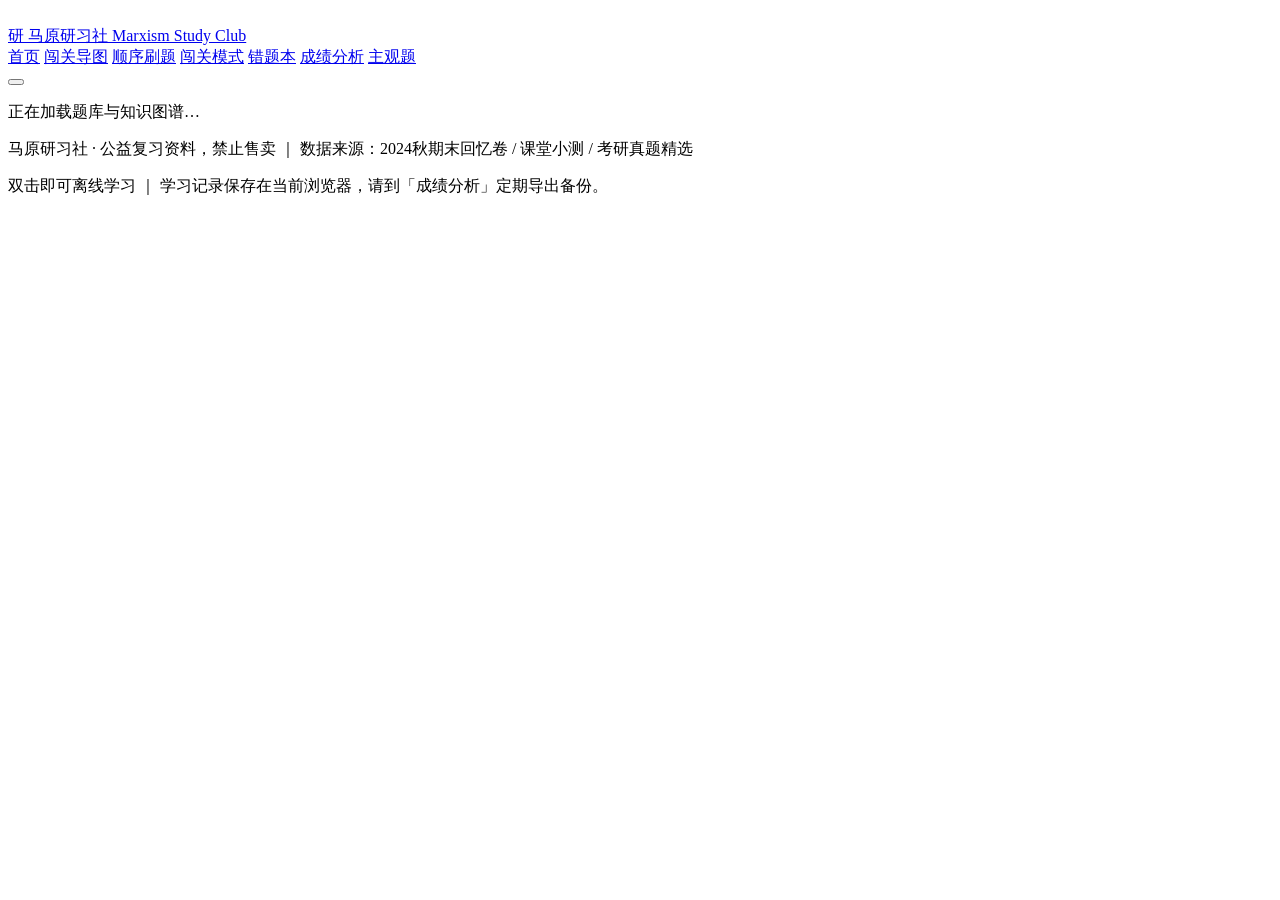
==== Web/index.html @ 61e1a3d4 "v1.4(1/5)：导图源逻辑优化 + 文档" ====
<!DOCTYPE html>
<html lang="zh-CN" data-theme="light">
<head>
<meta charset="UTF-8">
<meta name="viewport" content="width=device-width, initial-scale=1.0">
<title>马原研习社 · 马克思主义基本原理学习平台</title>
<link rel="stylesheet" href="assets/style.css">
<link rel="stylesheet" href="assets/mindmap.css">
<link rel="icon" href="data:image/svg+xml,%3Csvg xmlns='http://www.w3.org/2000/svg' viewBox='0 0 32 32'%3E%3Ccircle cx='16' cy='16' r='15' fill='%23b3402f'/%3E%3Cpath d='M16 6l2.6 6.2 6.7.5-5.1 4.4 1.6 6.5L16 20l-5.8 3.6 1.6-6.5-5.1-4.4 6.7-.5z' fill='%23f3d9a4'/%3E%3C/svg%3E">
</head>
<body>
<img class="ink-watermark" src="assets/marx-engels.png" alt="" aria-hidden="true">
<header class="topbar">
  <div class="topbar-inner">
    <a class="brand" href="#/">
      <span class="brand-seal">研</span>
      <span class="brand-name">马原研习社</span>
      <span class="brand-sub">Marxism Study Club</span>
    </a>
    <nav class="nav" id="nav">
      <a href="#/" data-route="">首页</a>
      <a href="#/map" data-route="map">闯关导图</a>
      <a href="#/practice" data-route="practice">顺序刷题</a>
      <a href="#/challenge" data-route="challenge">闯关模式</a>
      <a href="#/wrong" data-route="wrong">错题本</a>
      <a href="#/stats" data-route="stats">成绩分析</a>
      <a href="#/subjective" data-route="subjective">主观题</a>
    </nav>
    <button class="theme-toggle" id="themeToggle" title="切换明暗主题" aria-label="切换主题"></button>
  </div>
</header>

<p id="storageNotice" class="card" role="status" aria-live="polite" aria-atomic="true" hidden
  style="max-width:1140px;margin:16px auto;padding:12px 18px;color:var(--red)"></p>

<main id="view" class="view">
  <div class="loading-screen">
    <div class="loading-star"></div>
    <p>正在加载题库与知识图谱…</p>
  </div>
</main>

<footer class="footer">
  <p>马原研习社 · 公益复习资料，禁止售卖 ｜ 数据来源：2024秋期末回忆卷 / 课堂小测 / 考研真题精选</p>
  <p>双击即可离线学习 ｜ 学习记录保存在当前浏览器，请到「成绩分析」定期导出备份。</p>
</footer>

<script src="data/offline-data.js"></script>
<script src="assets/app.js"></script>
<script src="assets/vip.js"></script>
<script src="assets/quiz.js"></script>
<script src="assets/mindmap.js"></script>
<script src="assets/challenge.js"></script>
<script src="assets/wrongbook.js"></script>
<script src="assets/stats.js"></script>
</body>
</html>
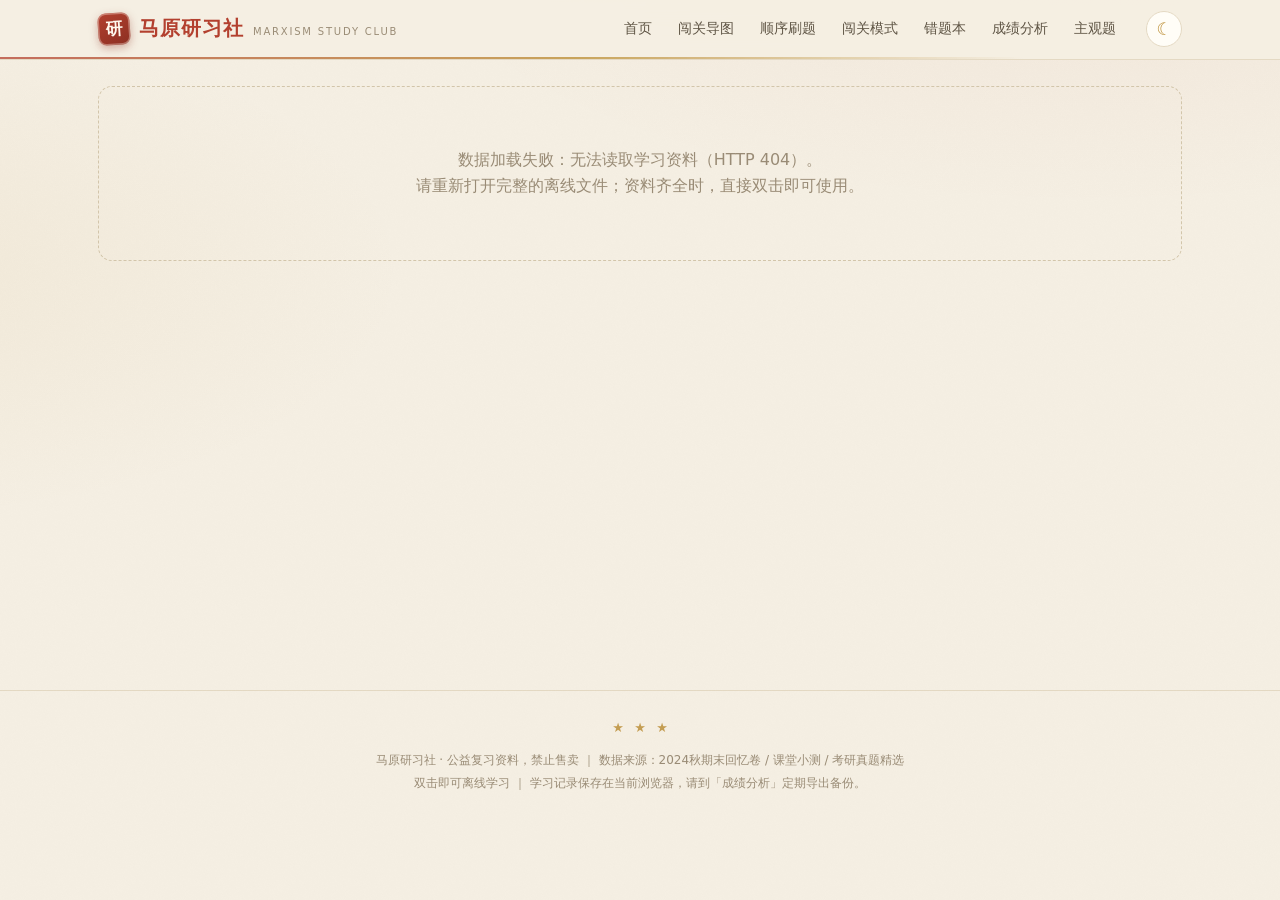
==== commit ebf0c9cf: "v1.4：导图闯关锁定逻辑 + 锁定/配图样式" ====
--- a/Web/index.html
+++ b/Web/index.html
@@ -46,6 +46,8 @@
 </footer>
 
 <script src="data/offline-data.js"></script>
+<script src="assets/img/reading-room.js"></script>
+<script src="assets/img/manifesto.js"></script>
 <script src="assets/app.js"></script>
 <script src="assets/vip.js"></script>
 <script src="assets/quiz.js"></script>
--- a/Web/assets/style.css
+++ b/Web/assets/style.css
@@ -0,0 +1,559 @@
+/* ============================================================
+   马原研习社 · 设计系统
+   风格主题：「书斋纸感 × 思政朱红」
+   - 纸质暖底 / 朱砂主色 / 鎏金点缀 / 衬线标题
+   - 亮暗双主题（CSS 变量驱动）
+   详见 DOCUMENTATION.md 第 2 节「视觉风格规范」
+   ============================================================ */
+
+/* ---------- 设计令牌（Design Tokens） ---------- */
+:root {
+  --font-display: "Noto Serif SC", "Source Han Serif SC", "Songti SC", "STSong", "SimSun", serif;
+  --font-body: -apple-system, BlinkMacSystemFont, "PingFang SC", "Hiragino Sans GB",
+               "Microsoft YaHei", "Segoe UI", system-ui, sans-serif;
+
+  --bg: #f5efe3;
+  --bg-2: #efe7d6;
+  --card: #fffdf7;
+  --card-2: #faf5ea;
+  --ink: #2b2418;
+  --ink-2: #5f5545;
+  --mut: #9a8c76;
+  --line: #e4d9c3;
+  --line-2: #d3c6ab;
+
+  --red: #b3402f;
+  --red-deep: #8c2f22;
+  --red-soft: #f7e5df;
+  --gold: #b98a2e;
+  --gold-soft: #f8edd4;
+  --green: #3f7d4e;
+  --green-soft: #e5efe6;
+  --blue: #38618f;
+  --blue-soft: #e4ecf6;
+
+  --radius: 14px;
+  --radius-sm: 9px;
+  --shadow-sm: 0 1px 3px rgba(90, 66, 28, .07);
+  --shadow: 0 2px 8px rgba(90, 66, 28, .08), 0 14px 34px rgba(90, 66, 28, .09);
+  --maxw: 1120px;
+}
+
+html[data-theme="dark"] {
+  --bg: #171411;
+  --bg-2: #1f1a15;
+  --card: #25201a;
+  --card-2: #2d2720;
+  --ink: #ede4d3;
+  --ink-2: #c9bda5;
+  --mut: #8f8270;
+  --line: #3c352a;
+  --line-2: #4d4436;
+
+  --red: #e07655;
+  --red-deep: #c05137;
+  --red-soft: #40271f;
+  --gold: #d9a94e;
+  --gold-soft: #403420;
+  --green: #6fae7d;
+  --green-soft: #24382a;
+  --blue: #7ba4d8;
+  --blue-soft: #22303f;
+
+  --shadow-sm: 0 1px 3px rgba(0, 0, 0, .35);
+  --shadow: 0 2px 8px rgba(0, 0, 0, .4), 0 14px 34px rgba(0, 0, 0, .35);
+}
+
+/* ---------- 基础 ---------- */
+* { box-sizing: border-box; }
+html { scroll-behavior: smooth; }
+body {
+  margin: 0;
+  font-family: var(--font-body);
+  color: var(--ink);
+  background:
+    radial-gradient(1200px 500px at 85% -10%, rgba(179, 64, 47, .05), transparent 60%),
+    radial-gradient(900px 420px at -10% 30%, rgba(185, 138, 46, .06), transparent 60%),
+    var(--bg);
+  background-attachment: fixed;
+  line-height: 1.65;
+  -webkit-font-smoothing: antialiased;
+}
+/* 纸面颗粒纹理：极淡的噪点覆盖层，营造"宣纸"质感（v1.2） */
+body::before {
+  content: ""; position: fixed; inset: 0; z-index: 2; pointer-events: none;
+  background-image: url("data:image/svg+xml;utf8,<svg xmlns='http://www.w3.org/2000/svg' width='160' height='160'><filter id='n'><feTurbulence type='fractalNoise' baseFrequency='0.9' numOctaves='2' stitchTiles='stitch'/><feColorMatrix type='saturate' values='0'/></filter><rect width='100%25' height='100%25' filter='url(%23n)' opacity='0.55'/></svg>");
+  background-size: 160px 160px;
+  opacity: .045; mix-blend-mode: multiply;
+}
+html[data-theme="dark"] body::before { mix-blend-mode: screen; opacity: .05; }
+
+/* ---------- 全局质感细节（v1.2） ---------- */
+::-webkit-scrollbar { width: 10px; height: 10px; }
+::-webkit-scrollbar-thumb { background: var(--line-2); border-radius: 99px; border: 2px solid var(--bg); }
+::-webkit-scrollbar-thumb:hover { background: var(--mut); }
+html { scrollbar-color: var(--line-2) var(--bg); }
+:focus-visible { outline: 2px solid var(--gold); outline-offset: 2px; border-radius: 4px; }
+@keyframes viewIn { from { opacity: 0; transform: translateY(12px); } }
+.view > * { animation: viewIn .42s cubic-bezier(.21,.7,.3,1) both; }
+.view > *:nth-child(2) { animation-delay: .04s; }
+.view > *:nth-child(3) { animation-delay: .08s; }
+.view > *:nth-child(4) { animation-delay: .12s; }
+.view > *:nth-child(n+5) { animation-delay: .16s; }
+h1, h2, h3, h4 { font-family: var(--font-display); font-weight: 700; line-height: 1.3; margin: 0 0 .5em; }
+a { color: var(--red); text-decoration: none; }
+button { font-family: inherit; cursor: pointer; }
+code {
+  background: var(--card-2); border: 1px solid var(--line);
+  padding: .1em .4em; border-radius: 6px; font-size: .9em;
+}
+::selection { background: rgba(179, 64, 47, .25); }
+@media (prefers-reduced-motion: reduce) {
+  * { animation: none !important; transition: none !important; }
+}
+
+/* ---------- 顶栏 ---------- */
+.topbar {
+  position: sticky; top: 0; z-index: 50;
+  background: color-mix(in srgb, var(--bg) 88%, transparent);
+  backdrop-filter: blur(10px);
+  border-bottom: 1px solid var(--line);
+}
+/* 顶栏底部朱金渐变细线 */
+.topbar::after {
+  content: ""; display: block; height: 2px;
+  background: linear-gradient(90deg, var(--red), var(--gold) 45%, transparent 80%);
+  opacity: .75;
+}
+.topbar-inner {
+  max-width: var(--maxw); margin: 0 auto; padding: 10px 18px;
+  display: flex; align-items: center; gap: 18px;
+}
+.brand { display: flex; align-items: baseline; gap: 9px; color: var(--red); flex-shrink: 0; }
+/* 朱砂印章徽标：白字方印，微倾斜，如钤印落款 */
+.brand-seal {
+  align-self: center; width: 32px; height: 32px; border-radius: 8px;
+  display: grid; place-items: center; transform: rotate(-4deg);
+  background: linear-gradient(150deg, var(--red), var(--red-deep));
+  color: #fff8ee; font-family: var(--font-display); font-size: 17px; font-weight: 800;
+  box-shadow: 0 3px 8px rgba(140, 47, 34, .35), inset 0 0 0 1.5px rgba(255, 246, 234, .35);
+  transition: transform .25s;
+}
+.brand:hover .brand-seal { transform: rotate(3deg) scale(1.06); }
+.brand-name { font-family: var(--font-display); font-size: 20px; font-weight: 800; letter-spacing: 1px; }
+.brand-sub { font-size: 10px; color: var(--mut); letter-spacing: .18em; text-transform: uppercase; }
+.nav { display: flex; gap: 2px; margin-left: auto; overflow-x: auto; scrollbar-width: none; }
+.nav a {
+  color: var(--ink-2); font-size: 14px; padding: 7px 12px; border-radius: 99px;
+  white-space: nowrap; transition: all .18s;
+}
+.nav a:hover { background: var(--red-soft); color: var(--red); }
+.nav a.active { background: var(--red); color: #fff8ee; font-weight: 600; }
+.theme-toggle {
+  width: 36px; height: 36px; border-radius: 50%; border: 1px solid var(--line);
+  background: var(--card); color: var(--gold); font-size: 17px; flex-shrink: 0;
+  display: grid; place-items: center; transition: transform .2s;
+}
+.theme-toggle:hover { transform: rotate(25deg) scale(1.08); }
+.theme-toggle::before { content: "☾"; }
+html[data-theme="dark"] .theme-toggle::before { content: "☀"; }
+
+/* ---------- 通用组件 ---------- */
+.view { max-width: var(--maxw); margin: 0 auto; padding: 26px 18px 60px; min-height: 70vh; }
+.card {
+  background: var(--card); border: 1px solid var(--line); border-radius: var(--radius);
+  box-shadow: var(--shadow-sm); padding: 22px;
+}
+.section-title {
+  display: flex; align-items: center; gap: 10px; font-size: 19px; margin: 34px 0 14px;
+}
+.section-title::before {
+  content: ""; width: 4px; height: 20px; border-radius: 2px;
+  background: linear-gradient(var(--red), var(--gold));
+}
+.section-title::after {
+  content: ""; flex: 1; height: 1px;
+  background: linear-gradient(90deg, var(--line-2), transparent);
+}
+.section-title small {
+  font-family: var(--font-body); font-size: 10.5px; color: var(--gold);
+  font-weight: 600; letter-spacing: .22em; text-transform: uppercase;
+}
+.btn {
+  display: inline-flex; align-items: center; gap: 7px;
+  border: 1px solid var(--line-2); background: var(--card); color: var(--ink);
+  padding: 9px 18px; border-radius: 99px; font-size: 14px; transition: all .18s;
+}
+.btn:hover { border-color: var(--red); color: var(--red); transform: translateY(-1px); }
+.btn.primary {
+  background: linear-gradient(135deg, var(--red), var(--red-deep));
+  border-color: transparent; color: #fff6ea; font-weight: 600;
+  box-shadow: 0 4px 14px rgba(166, 52, 38, .26);
+}
+.btn.primary:hover { background: linear-gradient(135deg, var(--red-deep), var(--red)); color: #fff;
+  transform: translateY(-2px); box-shadow: 0 8px 20px rgba(166, 52, 38, .34); }
+.btn.gold { background: var(--gold-soft); border-color: var(--gold); color: var(--gold); }
+.btn.small { padding: 5px 13px; font-size: 12.5px; }
+.btn:active { transform: translateY(0) scale(.97); }
+.btn:disabled { opacity: .45; cursor: not-allowed; transform: none; box-shadow: none; }
+.chip {
+  display: inline-flex; align-items: center; gap: 5px;
+  background: var(--card-2); border: 1px solid var(--line); color: var(--ink-2);
+  padding: 3px 11px; border-radius: 99px; font-size: 12px;
+}
+.tag { font-size: 11px; padding: 2px 9px; border-radius: 4px; letter-spacing: .5px; }
+.tag.red { background: var(--red-soft); color: var(--red); }
+.tag.gold { background: var(--gold-soft); color: var(--gold); }
+.tag.green { background: var(--green-soft); color: var(--green); }
+.tag.blue { background: var(--blue-soft); color: var(--blue); }
+.muted { color: var(--mut); }
+.empty {
+  text-align: center; color: var(--mut); padding: 60px 20px;
+  border: 1.5px dashed var(--line-2); border-radius: var(--radius);
+}
+.grid { display: grid; gap: 16px; }
+.toast {
+  position: fixed; left: 50%; bottom: 34px; transform: translateX(-50%);
+  background: color-mix(in srgb, var(--ink) 90%, transparent); color: var(--bg);
+  padding: 10px 22px; border-radius: 99px;
+  border: 1px solid color-mix(in srgb, var(--gold) 45%, transparent);
+  backdrop-filter: blur(6px);
+  font-size: 13.5px; box-shadow: var(--shadow); z-index: 99;
+  animation: fadeUp .25s ease; pointer-events: none;
+}
+@keyframes fadeUp { from { opacity: 0; transform: translate(-50%, 10px); } }
+
+/* ---------- 首页 ---------- */
+.hero {
+  display: grid; grid-template-columns: 1.5fr 1fr; gap: 24px; align-items: center;
+  background: linear-gradient(135deg, var(--card) 60%, var(--red-soft));
+  border: 1px solid var(--line); border-radius: 20px; padding: 40px 36px;
+  box-shadow: var(--shadow); overflow: hidden; position: relative;
+}
+/* 马恩双人素描（版画线刻风，白底已转透明 PNG）：
+   - 页级水印 .ink-watermark：全站固定于右下，沉浸式衬底（v1.1 新增）
+   - 主视觉 .hero-portrait：首页 Hero 右侧，较明显但不抢文字 */
+.ink-watermark {
+  position: fixed; right: -3vw; bottom: -10vh; width: clamp(300px, 36vw, 540px);
+  opacity: .055; pointer-events: none; user-select: none; z-index: -1;
+}
+html[data-theme="dark"] .ink-watermark { filter: invert(.92); opacity: .085; }
+.hero-portrait {
+  position: absolute; right: -38px; bottom: -46px; height: 138%;
+  opacity: .15; pointer-events: none; user-select: none;
+}
+html[data-theme="dark"] .hero-portrait { filter: invert(.92); opacity: .17; }
+@media (max-width: 920px) { .hero-portrait { height: 100%; right: -70px; opacity: .1; } }
+.hero h1 { font-size: 36px; letter-spacing: 1px; margin-bottom: 6px; }
+/* 手绘感朱色笔刷下划线 */
+.hero h1 em {
+  color: var(--red); font-style: normal;
+  background: linear-gradient(transparent 60%, rgba(179, 64, 47, .26) 60%);
+  background: linear-gradient(transparent 62%, color-mix(in srgb, var(--red) 28%, transparent) 62%);
+  padding: 0 2px;
+}
+.hero .slogan { color: var(--ink-2); margin: 8px 0 24px; }
+.hero-actions { display: flex; gap: 12px; flex-wrap: wrap; }
+/* 资料徽章带 */
+.hero-badges { display: flex; gap: 8px; flex-wrap: wrap; margin-bottom: 16px; }
+.hero-badges span {
+  font-size: 11px; padding: 4px 12px; border-radius: 99px; letter-spacing: .5px;
+  border: 1px solid var(--line-2); color: var(--ink-2);
+  background: color-mix(in srgb, var(--card) 65%, transparent);
+}
+/* 名言引言带（金线左侧、衬线体） */
+.hero-quote {
+  margin: 24px 0 0; padding: 12px 18px; max-width: 460px;
+  border-left: 3px solid var(--gold); border-radius: 0 12px 12px 0;
+  background: color-mix(in srgb, var(--gold-soft) 60%, transparent);
+  font-family: var(--font-display); font-size: 14.5px; color: var(--ink-2); line-height: 1.85;
+}
+.hero-quote span { display: block; font-size: 11px; color: var(--mut); margin-top: 4px; font-family: var(--font-body); }
+.stat-strip { display: grid; grid-template-columns: repeat(4, 1fr); gap: 8px; }
+.stat-tile {
+  background: var(--card); border: 1px solid var(--line); border-radius: var(--radius);
+  padding: 14px 10px; text-align: center; transition: all .22s;
+}
+.stat-tile:hover { transform: translateY(-3px); box-shadow: var(--shadow); border-color: var(--gold); }
+.stat-tile .ic { display: block; font-size: 13px; opacity: .75; margin-bottom: 2px; }
+.stat-tile .num {
+  font-family: var(--font-display); font-size: 26px; font-weight: 800;
+  background: linear-gradient(135deg, var(--red), var(--gold));
+  -webkit-background-clip: text; background-clip: text; color: transparent;
+}
+.stat-tile .lbl { font-size: 11.5px; color: var(--mut); margin-top: 2px; }
+.feature-grid { display: grid; grid-template-columns: repeat(3, 1fr); gap: 16px; }
+.feature-card {
+  background: var(--card); border: 1px solid var(--line); border-radius: var(--radius);
+  padding: 22px; transition: all .22s; position: relative; overflow: hidden;
+  display: block; color: var(--ink);
+}
+/* 悬停时顶部亮起的朱金光带 */
+.feature-card::before {
+  content: ""; position: absolute; top: 0; left: 24px; right: 24px; height: 3px;
+  border-radius: 0 0 99px 99px;
+  background: linear-gradient(90deg, var(--red), var(--gold));
+  opacity: 0; transform: scaleX(.3); transition: all .25s;
+}
+.feature-card:hover { transform: translateY(-4px); box-shadow: var(--shadow); border-color: var(--red); }
+.feature-card:hover::before { opacity: 1; transform: scaleX(1); }
+.feature-card .fi { transition: transform .22s; }
+.feature-card:hover .fi { transform: scale(1.12) rotate(-4deg); }
+.feature-card .fi {
+  width: 42px; height: 42px; border-radius: 12px; display: grid; place-items: center;
+  font-size: 20px; margin-bottom: 12px;
+}
+.feature-card h3 { font-size: 16.5px; margin-bottom: 4px; }
+.feature-card p { font-size: 13px; color: var(--ink-2); margin: 0 0 10px; }
+.feature-card .go { font-size: 12.5px; color: var(--red); font-weight: 600; }
+.next-actions { display: grid; grid-template-columns: repeat(3, 1fr); gap: 16px; }
+
+/* ---------- 思维导图 ---------- */
+.map-layout { display: grid; grid-template-columns: 1fr 320px; gap: 16px; align-items: start; }
+.map-canvas-wrap {
+  background:
+    radial-gradient(circle at 1px 1px, var(--line-2) 1px, transparent 0) 0 0 / 26px 26px,
+    var(--card);
+  border: 1px solid var(--line); border-radius: var(--radius);
+  height: 68vh; min-height: 480px; overflow: hidden; position: relative; cursor: grab;
+}
+.map-canvas-wrap:active { cursor: grabbing; }
+.map-tools { position: absolute; right: 12px; top: 12px; display: flex; flex-direction: column; gap: 6px; z-index: 5; }
+.map-tools button {
+  width: 34px; height: 34px; border-radius: 10px; border: 1px solid var(--line);
+  background: var(--card); color: var(--ink-2); font-size: 16px; box-shadow: var(--shadow-sm);
+}
+.map-tools button:hover { color: var(--red); border-color: var(--red); }
+.map-node rect {
+  fill: var(--card); stroke: var(--line-2); stroke-width: 1.2; rx: 10;
+  transition: all .18s; cursor: pointer;
+}
+.map-node:hover rect { stroke: var(--red); filter: drop-shadow(0 3px 8px rgba(179, 64, 47, .25)); }
+.map-node text { font-size: 12.5px; fill: var(--ink); pointer-events: none; }
+.map-node .node-pct { font-size: 9.5px; fill: var(--mut); }
+.map-node.lv0 rect { fill: var(--red); stroke: var(--red); }
+.map-node.lv0 text { fill: #fff4e4; font-weight: 700; font-size: 14px; }
+.map-node.lv1 rect { fill: var(--gold-soft); stroke: var(--gold); }
+.map-node.has-link rect { stroke-dasharray: 0; }
+.map-node .badge-dot { fill: var(--green); }
+.map-link { fill: none; stroke: var(--line-2); stroke-width: 1.4; }
+.map-toggle { cursor: pointer; }
+.map-toggle circle { fill: var(--card-2); stroke: var(--line-2); }
+.map-toggle:hover circle { stroke: var(--red); fill: var(--red-soft); }
+.map-toggle text { fill: var(--ink-2); font-size: 11px; text-anchor: middle; pointer-events: none; }
+.map-panel { position: sticky; top: 76px; max-height: calc(100vh - 100px); overflow-y: auto; }
+.map-panel h3 { color: var(--red); font-size: 17px; }
+.map-panel .notes { font-size: 13px; color: var(--ink-2); max-height: 320px; overflow-y: auto;
+  border-left: 3px solid var(--gold-soft); padding-left: 12px; margin: 12px 0; }
+.map-panel .notes li { margin-bottom: 5px; }
+.map-panel .notes p { margin: 4px 0; }
+
+/* ---------- 刷题 / 题目卡片 ---------- */
+.bank-grid { display: grid; grid-template-columns: repeat(2, 1fr); gap: 16px; }
+.bank-card h3 { font-size: 16.5px; margin-bottom: 3px; }
+.bank-card .desc { font-size: 12.5px; color: var(--ink-2); min-height: 34px; }
+.bank-meta { display: flex; gap: 8px; flex-wrap: wrap; margin: 10px 0; }
+.bank-actions { display: flex; gap: 8px; margin-top: 12px; }
+.progressline { height: 6px; background: var(--bg-2); border-radius: 99px; overflow: hidden; margin-top: 10px; }
+.progressline i { display: block; height: 100%; background: linear-gradient(90deg, var(--red), var(--gold)); border-radius: 99px; }
+
+.quiz-shell { max-width: 780px; margin: 0 auto; }
+.quiz-topbar { display: flex; align-items: center; gap: 10px; margin-bottom: 14px; flex-wrap: wrap; }
+.quiz-progress { flex: 1; height: 5px; background: var(--bg-2); border-radius: 99px; overflow: hidden; min-width: 100px; }
+.quiz-progress i { display: block; height: 100%; background: linear-gradient(90deg, var(--red), var(--gold)); transition: width .3s; }
+.q-card { background: var(--card); border: 1px solid var(--line); border-radius: var(--radius);
+  box-shadow: var(--shadow-sm); padding: 26px; position: relative; overflow: hidden; }
+/* 题卡左侧朱金细缨 */
+.q-card::before {
+  content: ""; position: absolute; left: 0; top: 22px; bottom: 22px; width: 3.5px;
+  border-radius: 0 4px 4px 0; background: linear-gradient(var(--red), var(--gold));
+}
+.q-head { display: flex; gap: 8px; align-items: center; flex-wrap: wrap; margin-bottom: 12px; }
+.q-stem { font-size: 16.5px; font-weight: 600; line-height: 1.75; margin: 6px 0 18px; }
+.opt {
+  display: flex; gap: 12px; align-items: flex-start; width: 100%; text-align: left;
+  background: var(--card-2); border: 1.5px solid var(--line); border-radius: var(--radius-sm);
+  padding: 12px 14px; margin-bottom: 10px; font-size: 14.5px; color: var(--ink);
+  transition: all .16s;
+}
+.opt:hover:not(:disabled) { border-color: var(--red); background: var(--red-soft); }
+.opt .key {
+  flex-shrink: 0; width: 24px; height: 24px; border-radius: 50%; border: 1.5px solid var(--line-2);
+  display: grid; place-items: center; font-size: 12px; font-weight: 700; color: var(--ink-2);
+  background: var(--card);
+}
+.opt.sel { border-color: var(--red); background: var(--red-soft); }
+.opt.sel .key { background: var(--red); border-color: var(--red); color: #fff; }
+.opt.right { border-color: var(--green); background: var(--green-soft); }
+.opt.right .key { background: var(--green); border-color: var(--green); color: #fff; }
+.opt.wrong-pick { border-color: var(--red); background: var(--red-soft); animation: shake .3s; }
+.opt:disabled { cursor: default; opacity: .92; }
+@keyframes shake { 25% { transform: translateX(-4px);} 75% { transform: translateX(4px);} }
+.q-feedback { border-radius: var(--radius-sm); padding: 14px 16px; margin: 14px 0 0; font-size: 14px; }
+.q-feedback.ok { background: var(--green-soft); border: 1px solid var(--green); }
+.q-feedback.bad { background: var(--red-soft); border: 1px solid var(--red); }
+.q-analysis { margin-top: 14px; border-top: 1.5px dashed var(--line-2); padding-top: 12px; font-size: 13.5px; color: var(--ink-2); }
+.q-analysis h4 { font-size: 13px; color: var(--gold); letter-spacing: 2px; margin-bottom: 6px; }
+.q-actions { display: flex; justify-content: space-between; gap: 10px; margin-top: 20px; }
+
+/* 答题卡模式（闯关/考试） */
+.answer-sheet { display: flex; flex-wrap: wrap; gap: 7px; margin: 14px 0; }
+.answer-sheet button {
+  width: 34px; height: 34px; border-radius: 9px; border: 1.5px solid var(--line);
+  background: var(--card); font-size: 12px; color: var(--ink-2); transition: all .15s;
+}
+.answer-sheet button.done { background: var(--red); border-color: var(--red); color: #fff; }
+.answer-sheet button.cur { outline: 2px solid var(--gold); }
+.answer-sheet button.right { background: var(--green); border-color: var(--green); color: #fff; }
+.answer-sheet button.wrong { background: var(--red); border-color: var(--red); color: #fff; }
+.score-hero { text-align: center; padding: 36px 20px; }
+.score-ring { width: 150px; height: 150px; margin: 0 auto 16px; }
+.score-hero .pct { font-family: var(--font-display); font-size: 34px; font-weight: 800; }
+.stars { font-size: 30px; letter-spacing: 6px; color: var(--gold); }
+.stars .off { color: var(--line-2); }
+
+/* ---------- 闯关地图 ---------- */
+.level-path { position: relative; max-width: 640px; margin: 0 auto; padding: 10px 0 30px; }
+.level-path::before {
+  content: ""; position: absolute; left: 29px; top: 20px; bottom: 20px; width: 3px;
+  background: repeating-linear-gradient(var(--gold) 0 8px, transparent 8px 16px);
+  opacity: .45;
+}
+/* 当前待攻关卡：节点填朱并发出脉冲光环，引导玩家 */
+.level-item.next .level-node {
+  background: linear-gradient(135deg, var(--red), var(--red-deep));
+  color: #fff6ea; border-color: var(--red);
+  animation: pulseRing 1.8s ease-out infinite;
+}
+@keyframes pulseRing {
+  0% { box-shadow: 0 0 0 0 rgba(179, 64, 47, .42); }
+  70% { box-shadow: 0 0 0 15px rgba(179, 64, 47, 0); }
+  100% { box-shadow: 0 0 0 0 rgba(179, 64, 47, 0); }
+}
+.level-item.next .level-body { border-color: var(--red); box-shadow: 0 4px 18px rgba(179, 64, 47, .14); }
+.level-item { position: relative; display: flex; gap: 18px; align-items: flex-start; margin-bottom: 18px; }
+.level-node {
+  flex-shrink: 0; width: 60px; height: 60px; border-radius: 50%; z-index: 1;
+  border: 3px solid var(--gold); background: var(--card); display: grid; place-items: center;
+  font-family: var(--font-display); font-size: 21px; font-weight: 800; color: var(--gold);
+  box-shadow: var(--shadow-sm); transition: all .2s;
+}
+.level-item.unlocked .level-node { border-color: var(--red); color: var(--red); cursor: pointer; }
+.level-item.unlocked .level-node:hover { transform: scale(1.1); box-shadow: var(--shadow); }
+.level-item.locked { opacity: .62; }
+.level-item.locked .level-node { border-color: var(--line-2); color: var(--mut); }
+.level-body { flex: 1; background: var(--card); border: 1px solid var(--line); border-radius: var(--radius); padding: 15px 18px; }
+.level-body h3 { font-size: 16px; margin: 0 0 2px; }
+.level-body .sub { font-size: 12.5px; color: var(--ink-2); }
+.level-foot { display: flex; align-items: center; gap: 10px; margin-top: 9px; flex-wrap: wrap; }
+.level-stars { color: var(--gold); font-size: 15px; letter-spacing: 2px; }
+.level-best { font-size: 11.5px; color: var(--mut); }
+
+/* ---------- 错题本 ---------- */
+.wrong-item { display: flex; gap: 14px; align-items: flex-start; }
+.wrong-item .wi-body { flex: 1; }
+.wrong-item .wi-stem { font-size: 14.5px; font-weight: 600; margin-bottom: 6px; }
+.wrong-item .wi-meta { display: flex; gap: 7px; flex-wrap: wrap; align-items: center; font-size: 12px; color: var(--mut); }
+.wrong-item .wi-act { display: flex; flex-direction: column; gap: 6px; }
+.wrong-item.mastered { opacity: .55; }
+.tabs { display: flex; gap: 6px; margin: 16px 0; }
+.tabs button {
+  border: 1px solid var(--line); background: var(--card); color: var(--ink-2);
+  padding: 7px 18px; border-radius: 99px; font-size: 13.5px;
+}
+.tabs button.on { background: var(--red); border-color: var(--red); color: #fff; font-weight: 600; }
+
+/* ---------- 成绩分析 ---------- */
+.stats-grid { display: grid; grid-template-columns: repeat(5, 1fr); gap: 12px; }
+.chart-card h3 { font-size: 15px; color: var(--ink-2); font-family: var(--font-body); font-weight: 600; }
+.hbar-row { display: grid; grid-template-columns: 130px 1fr 74px; gap: 10px; align-items: center; margin-bottom: 10px; font-size: 12.5px; }
+.hbar-row .bar { height: 14px; background: var(--bg-2); border-radius: 99px; overflow: hidden; }
+.hbar-row .bar i { display: block; height: 100%; border-radius: 99px;
+  background: linear-gradient(90deg, var(--red), var(--gold)); }
+.hbar-row .val { text-align: right; color: var(--ink-2); }
+.sess-table { width: 100%; border-collapse: collapse; font-size: 13px; }
+.sess-table th, .sess-table td { text-align: left; padding: 9px 10px; border-bottom: 1px solid var(--line); }
+.sess-table th { color: var(--mut); font-weight: 500; font-size: 12px; }
+.weak-list li { margin-bottom: 10px; font-size: 13.5px; }
+
+/* ---------- 主观题 ---------- */
+.subj-list { display: grid; gap: 14px; }
+.subj-card .ref { display: none; margin-top: 14px; border-top: 1.5px dashed var(--line-2); padding-top: 14px; font-size: 13.5px; color: var(--ink-2); }
+.subj-card.open .ref { display: block; }
+.subj-card .prompt { background: var(--card-2); border: 1px solid var(--line); border-radius: var(--radius-sm);
+  padding: 14px; font-size: 13px; color: var(--ink-2); margin: 12px 0; white-space: pre-wrap; max-height: 300px; overflow-y: auto; }
+.self-grade { display: flex; gap: 8px; margin-top: 14px; }
+
+/* ---------- mdLite 渲染细节 ---------- */
+.q-analysis ul, .ref ul, .map-panel .notes ul { padding-left: 19px; margin: 6px 0; }
+.q-analysis p, .ref p { margin: 5px 0; }
+p.quote, .quote {
+  color: var(--ink-2); border-left: 3px solid var(--gold-soft);
+  padding: 4px 0 4px 12px; margin: 6px 0; font-size: .94em;
+}
+.opt span:last-child { flex: 1; }
+
+/* ---------- 其他 ---------- */
+.loading-screen { text-align: center; padding: 120px 0; color: var(--mut); }
+.loading-star {
+  width: 44px; height: 44px; margin: 0 auto 18px; background: var(--red);
+  clip-path: polygon(50% 0, 63% 37%, 100% 38%, 70% 61%, 81% 100%, 50% 76%, 19% 100%, 30% 61%, 0 38%, 37% 37%);
+  animation: spinPulse 1.2s ease-in-out infinite;
+}
+@keyframes spinPulse { 50% { transform: rotate(72deg) scale(1.12); opacity: .75; } }
+.footer { text-align: center; color: var(--mut); font-size: 12px; padding: 26px 16px 40px; border-top: 1px solid var(--line); }
+.footer::before {
+  content: "★"; display: block; color: var(--gold); font-size: 13px;
+  letter-spacing: 14px; text-indent: 14px; margin-bottom: 12px; opacity: .8;
+  text-shadow: -22px 0 0 var(--gold), 22px 0 0 var(--gold);
+}
+.footer p { margin: 4px 0; }
+
+/* ---------- 响应式 ---------- */
+@media (max-width: 920px) {
+  .hero { grid-template-columns: 1fr; padding: 28px 22px; }
+  .feature-grid, .next-actions { grid-template-columns: 1fr; }
+  .bank-grid { grid-template-columns: 1fr; }
+  .stats-grid { grid-template-columns: repeat(2, 1fr); }
+  .map-layout { grid-template-columns: 1fr; }
+  .map-panel { position: static; }
+  .brand-sub { display: none; }
+  .topbar-inner { flex-wrap: wrap; gap: 8px; }
+  .nav { order: 3; width: 100%; }
+  .stat-strip { grid-template-columns: repeat(2, 1fr); }
+  .hbar-row { grid-template-columns: 96px 1fr 64px; }
+  .grid[style*="grid-template-columns"] { grid-template-columns: 1fr !important; }
+}
+
+/* ===== v1.4 VIP（整活）弹窗 ===== */
+.vip-badge { display: inline-block; margin-left: 8px; font-size: 11px; font-weight: 700; color: #7a5b12; background: linear-gradient(135deg, #f6e2a8, #e9c46a); border: 1px solid var(--gold); border-radius: 999px; padding: 2px 9px; vertical-align: 2px; letter-spacing: 1px; }
+.vip-overlay { position: fixed; inset: 0; z-index: 200; display: flex; align-items: center; justify-content: center; background: rgba(43, 36, 24, .45); backdrop-filter: blur(3px); -webkit-backdrop-filter: blur(3px); animation: viewIn .25s ease; }
+.vip-card { position: relative; width: min(420px, calc(100vw - 48px)); background: var(--card); border: 1px solid var(--line); border-radius: var(--radius); box-shadow: var(--shadow); padding: 28px 26px 24px; text-align: center; }
+.vip-close { position: absolute; top: 10px; right: 12px; border: 0; background: none; color: var(--mut); font-size: 16px; cursor: pointer; padding: 4px 8px; }
+.vip-close:hover { color: var(--red); }
+.vip-crown { font-size: 44px; line-height: 1; }
+.vip-card h3 { font-family: var(--font-display); font-size: 20px; margin: 10px 0 6px; }
+.vip-desc { font-size: 14px; line-height: 1.9; margin: 0 0 14px; }
+.vip-desc a { color: var(--red); }
+.vip-card .btn { display: block; width: 100%; margin-top: 10px; }
+.vip-countdown { position: relative; height: 34px; border-radius: 999px; background: var(--line); overflow: hidden; margin-top: 16px; }
+.vip-countdown i { display: block; height: 100%; width: 0; background: linear-gradient(90deg, var(--red), var(--gold)); transition: width 5s linear; }
+.vip-countdown span { position: absolute; inset: 0; display: flex; align-items: center; justify-content: center; font-weight: 700; color: var(--ink); }
+
+/* ---- 情景配图（v1.4）：书斋纸感相框 ---- */
+.hero-banner{margin:18px 0 4px;border:1px solid var(--line);border-radius:12px;overflow:hidden;background:var(--card);box-shadow:0 2px 10px rgba(120,84,40,.08);}
+.hero-banner img{display:block;width:100%;height:auto;filter:sepia(.16) saturate(.94);}
+.hero-banner figcaption{display:flex;justify-content:space-between;gap:8px;flex-wrap:wrap;padding:8px 14px;font-size:12.5px;color:var(--mut);}
+.hero-banner figcaption span{opacity:.8;}
+.challenge-intro{overflow:auto;}
+.challenge-figure{float:right;width:172px;margin:2px 0 12px 18px;border:1px solid var(--line);border-radius:10px;overflow:hidden;background:var(--card);box-shadow:0 2px 10px rgba(120,84,40,.08);}
+.challenge-figure img{display:block;width:100%;height:auto;filter:sepia(.12);}
+.challenge-figure figcaption{padding:6px 10px;font-size:12px;line-height:1.55;color:var(--mut);}
+.challenge-figure figcaption span{display:block;opacity:.8;font-size:11px;}
+@media (max-width:700px){.challenge-figure{float:none;width:184px;margin:10px auto;}}
+
+/* ---- 导图锁定态（v1.4）：未解锁分支 ---- */
+.mm-toggle.is-locked{cursor:not-allowed;opacity:.75;}
+.mm-toggle.is-locked rect{fill:#e9e1cd;stroke:#c9bfa8;}
+.mm-outline-toggle.is-locked{cursor:not-allowed;opacity:.65;}
+.mm-locked-hint{margin:8px 0;padding:8px 12px;border:1px dashed var(--line);border-radius:8px;font-size:12.5px;color:var(--mut);background:rgba(201,191,168,.12);}
--- a/Web/assets/mindmap.css
+++ b/Web/assets/mindmap.css
@@ -0,0 +1,190 @@
+/* 思维导图专属样式；沿用纸面、朱红和金色设计令牌。 */
+.mm-workspace { margin-top: 4px; }
+.mm-workspace [hidden] { display: none !important; }
+.mm-workspace button, .mm-workspace input, .mm-workspace select { font-family: inherit; }
+.mm-workspace button { color: var(--ink); }
+.mm-workspace button:focus-visible, .mm-workspace input:focus-visible, .mm-workspace select:focus-visible { outline: 2px solid var(--gold); outline-offset: 3px; }
+.mm-sr-only { position: absolute; width: 1px; height: 1px; padding: 0; margin: -1px; overflow: hidden; clip: rect(0,0,0,0); white-space: nowrap; border: 0; }
+.mm-heading { display: flex; align-items: end; justify-content: space-between; gap: 18px; margin-bottom: 20px; }
+.mm-eyebrow { font-size: 10.5px; color: var(--gold); letter-spacing: .15em; font-weight: 600; }
+.mm-heading h2 { margin: 5px 0 0; font-size: clamp(22px,2.5vw,29px); letter-spacing: .02em; }
+.mm-heading h2 em { font-style: normal; color: var(--red); }
+.mm-total { font-size: 12px; color: var(--ink-2); white-space: nowrap; padding-bottom: 3px; }
+.mm-total span { margin: 0 7px; color: var(--gold); }
+.mm-controls { display: flex; align-items: center; gap: 14px; margin-bottom: 12px; }
+.mm-search-field { flex: 1; min-width: 0; display: flex; align-items: center; background: var(--card); border: 1px solid var(--line-2); border-radius: 10px; overflow: hidden; }
+.mm-search-field > span { font-size: 25px; color: var(--gold); padding: 0 13px; }
+.mm-search-field input { width: 100%; min-width: 0; height: 46px; border: 0; background: transparent; color: var(--ink); padding: 8px 4px; font-size: 13px; }
+.mm-search-field input::placeholder { color: var(--mut); }
+.mm-search-field select { height: 32px; padding: 0 9px; border: 0; border-left: 1px solid var(--line); margin-right: 5px; color: var(--ink-2); background: var(--card); font-size: 12px; }
+.mm-mode { display: flex; background: var(--bg-2); padding: 4px; gap: 3px; border-radius: 10px; }
+.mm-mode button { border: 0; border-radius: 7px; background: transparent; padding: 9px 13px; font-size: 12px; white-space: nowrap; }
+.mm-mode button[aria-pressed="true"] { color: var(--red); background: var(--card); box-shadow: var(--shadow-sm); font-weight: 600; }
+.mm-branches { display: flex; flex-wrap: wrap; gap: 8px; margin: 14px 0 19px; }
+.mm-branches button { display: flex; align-items: center; gap: 8px; min-height: 40px; border: 1px solid var(--line-2); background: var(--card); padding: 8px 13px; border-radius: 9px; font-size: 12px; }
+.mm-branches button span { color: var(--mut); font-size: 10px; }
+.mm-branches button.is-active { border-color: var(--red); color: var(--red); background: var(--red-soft); font-weight: 600; }
+.mm-branches button.is-active span { color: var(--red); opacity: .7; }
+.mm-layout { display: grid; grid-template-columns: minmax(0,1fr) 345px; align-items: start; gap: 16px; scroll-margin-top: 90px; }
+.mm-reader { min-width: 0; border: 1px solid var(--line); border-radius: var(--radius); overflow: hidden; background: var(--card); box-shadow: var(--shadow-sm); }
+.mm-reader-head { display: flex; justify-content: space-between; align-items: center; gap: 10px; padding: 13px 14px; border-bottom: 1px solid var(--line); }
+.mm-reader-head > div:first-child { min-width: 0; }
+.mm-reader-head strong { display: block; font-size: 13px; overflow-wrap: anywhere; }
+.mm-reader-head #mmVisibleCount { display: block; color: var(--mut); font-size: 10px; margin-top: 3px; }
+.mm-expand-tools { display: flex; gap: 5px; flex-shrink: 0; }
+.mm-expand-tools button { border: 1px solid var(--line); background: var(--card-2); border-radius: 6px; padding: 7px 8px; font-size: 10.5px; }
+.mm-expand-tools button:hover { border-color: var(--red); color: var(--red); }
+.mm-canvas { height: clamp(490px,66vh,690px); min-height: 490px; position: relative; overflow: hidden; background: radial-gradient(circle at 1px 1px,var(--line) 1px,transparent 0) 0 0 / 24px 24px,var(--card); }
+.mm-canvas svg { display: block; width: 100%; height: 100%; touch-action: none; cursor: grab; user-select: none; }
+.mm-canvas svg:active { cursor: grabbing; }
+.mm-link { fill: none; stroke: var(--line-2); stroke-width: 1.5; }
+.mm-node { cursor: pointer; outline: none; }
+.mm-node > rect { fill: var(--card); stroke: var(--line-2); stroke-width: 1.35; }
+.mm-node.mm-heading-node > rect { fill: var(--gold-soft); stroke: var(--gold); }
+.mm-node.mm-scope-node > rect { fill: var(--red); stroke: var(--red-deep); }
+.mm-node-label { font-size: 14px; fill: var(--ink); font-family: var(--font-body); }
+.mm-node.mm-scope-node .mm-node-label { fill: #fff8ed; font-weight: 600; }
+.mm-node-count { font-size: 9px; fill: var(--mut); font-family: var(--font-body); }
+.mm-scope-node .mm-node-count { fill: #fff3d7; }
+.mm-node:hover > rect, .mm-node:focus-visible > rect { stroke: var(--red); stroke-width: 2.4; }
+.mm-node.is-selected > rect { stroke: var(--red); stroke-width: 2.7; filter: drop-shadow(0 2px 5px rgba(120,50,25,.13)); }
+.mm-scope-node.is-selected > rect, .mm-scope-node:focus-visible > rect { stroke: var(--gold); stroke-width: 3; }
+.mm-node text { pointer-events: none; }
+.mm-toggle > rect { fill: var(--card); stroke: var(--line-2); stroke-width: 1.3; }
+.mm-toggle text { font-size: 18px; fill: var(--ink-2); }
+.mm-toggle:hover > rect, .mm-toggle:focus-visible > rect { fill: var(--red-soft); stroke: var(--red); stroke-width: 2; }
+.mm-zoom-tools { display: flex; align-items: center; justify-content: center; gap: 5px; position: absolute; bottom: 36px; left: 50%; transform: translateX(-50%); background: var(--card); border: 1px solid var(--line); padding: 5px; border-radius: 10px; box-shadow: var(--shadow-sm); white-space: nowrap; }
+.mm-zoom-tools button { border: 0; background: var(--card-2); height: 34px; min-width: 34px; border-radius: 6px; font-size: 18px; }
+.mm-zoom-tools button:hover { background: var(--red-soft); color: var(--red); }
+.mm-zoom-tools .mm-fit { font-size: 11px; padding: 0 10px; }
+.mm-zoom-tools output { min-width: 37px; text-align: center; font-size: 10px; color: var(--ink-2); }
+.mm-canvas-help { position: absolute; bottom: 10px; width: 100%; text-align: center; font-size: 10px; color: var(--mut); pointer-events: none; }
+.mm-legend { display: flex; flex-wrap: wrap; gap: 6px 14px; padding: 11px 14px; font-size: 10px; color: var(--ink-2); border-top: 1px solid var(--line); }
+.mm-legend > span { display: inline-flex; align-items: center; gap: 5px; }
+.mm-tree-line { width: 17px; height: 0; border-top: 1px solid var(--line-2); }
+.mm-relation-line { width: 17px; height: 0; border-top: 2px dashed var(--red); }
+.mm-outline { max-height: 66vh; min-height: 420px; overflow: auto; padding: 10px; }
+.mm-outline ul { list-style: none; margin: 0; padding-left: 20px; }
+.mm-outline > ul { padding-left: 0; }
+.mm-outline li { margin: 2px 0; }
+.mm-outline li > ul { border-left: 1px solid var(--line); margin-left: 16px; }
+.mm-outline-row { display: flex; align-items: start; border-radius: 7px; }
+.mm-outline-row.is-selected { background: var(--red-soft); }
+.mm-outline-toggle { flex: 0 0 33px; width: 33px; height: 39px; background: transparent; border: 0; font-size: 19px; color: var(--gold) !important; }
+.mm-outline-dot { flex: 0 0 33px; text-align: center; line-height: 38px; color: var(--mut); }
+.mm-outline-label { flex: 1; min-width: 0; display: block; width: 100%; padding: 9px 7px 9px 0; border: 0; background: transparent; text-align: left; line-height: 1.7; font-size: 13px; overflow-wrap: anywhere; scroll-margin-block: 10px; }
+.mm-outline-label small { display: block; font-size: 10px; color: var(--mut); }
+.mm-outline-row.is-selected .mm-outline-label { color: var(--red); font-weight: 600; }
+.mm-outline-label:hover { color: var(--red); }
+.mm-panel { position: sticky; top: 80px; max-height: calc(100vh - 105px); overflow: auto; padding: 19px 18px; min-width: 0; scrollbar-width: thin; }
+.mm-panel-top { display: flex; justify-content: space-between; align-items: center; gap: 10px; }
+.mm-panel-locate { background: transparent; border: 0; color: var(--red) !important; font-size: 11px !important; padding: 5px; }
+.mm-panel h3 { margin: 7px 0 10px; font-size: 19px; color: var(--red); line-height: 1.55; overflow-wrap: anywhere; }
+.mm-breadcrumb { display: flex; gap: 2px 4px; flex-wrap: wrap; font-size: 10px; line-height: 1.7; }
+.mm-breadcrumb button { border: 0; padding: 0; background: transparent; text-align: left; color: var(--ink-2); font-size: inherit; }
+.mm-breadcrumb button:hover { color: var(--red); text-decoration: underline; }
+.mm-breadcrumb > span { color: var(--mut); }
+.mm-source { margin: 9px 0 14px; color: var(--mut); font-size: 10.5px; }
+.mm-notes { color: var(--ink-2); font-size: 12.5px; line-height: 1.85; overflow-wrap: anywhere; }
+.mm-notes p { margin: 5px 0; }
+.mm-notes strong { color: var(--ink); }
+.mm-own-notes { padding-left: 10px; border-left: 3px solid var(--gold-soft); margin-bottom: 15px; }
+.mm-child-notes h4, .mm-practice h4 { font-size: 13px; margin: 18px 0 6px; color: var(--gold); }
+.mm-child-notes h4 span { color: var(--mut); font-size: 11px; font-family: var(--font-body); margin-left: 5px; }
+.mm-panel-hint { font-size: 10.5px; color: var(--mut); margin: 0 0 9px; }
+.mm-note-branch { border-left: 1px solid var(--line-2); padding: 0 0 0 10px; margin: 9px 0; }
+.mm-note-branch > summary { cursor: pointer; font-size: 12.5px; font-weight: 600; line-height: 1.7; overflow-wrap: anywhere; }
+.mm-note-branch > summary small { font-size: 9px; font-weight: 400; color: var(--mut); margin-left: 4px; }
+.mm-note-body { padding: 5px 0 4px 2px; }
+.mm-note-jump { display: inline-block; border: 0; background: transparent; padding: 2px 0; color: var(--red) !important; font-size: 10px !important; }
+.mm-note-source { margin-left: 8px; font-size: 9px; color: var(--mut); }
+.mm-original { margin-top: 12px; padding-top: 8px; border-top: 1px dashed var(--line); font-size: 10px; color: var(--mut); }
+.mm-original summary { cursor: pointer; padding: 3px 0; }
+.mm-original pre, .mm-raw-notes { white-space: pre-wrap; overflow-wrap: anywhere; font-size: 11px; color: var(--ink-2); background: var(--card-2); padding: 9px; border-radius: 5px; line-height: 1.7; }
+.mm-practice { border-top: 1px solid var(--line); margin-top: 16px; }
+.mm-practice-score { display: flex; align-items: center; gap: 13px; margin: 11px 0 7px; }
+.mm-practice-score > strong { font-family: var(--font-display); color: var(--red); font-size: 23px; }
+.mm-practice-score > span { font-size: 11px; }
+.mm-practice-score small { display: block; font-size: 10px; color: var(--mut); margin-top: 2px; }
+.mm-practice > p { color: var(--mut); font-size: 10px; margin: 5px 0 11px; }
+.mm-practice-actions { display: grid; gap: 7px; }
+.mm-practice-actions .btn { justify-content: space-between; text-align: left; border-radius: 7px; font-size: 11px; }
+.mm-practice-actions .btn span { color: var(--mut); font-size: 10px; }
+.mm-search-results { padding: 13px 15px; background: var(--card); border: 1px solid var(--line-2); border-radius: 10px; box-shadow: var(--shadow-sm); }
+.mm-results-head { display: flex; align-items: center; gap: 10px; font-size: 12px; margin-bottom: 9px; }
+.mm-results-head > span { color: var(--mut); font-size: 10px; }
+.mm-results-head > button { margin-left: auto; background: transparent; border: 0; font-size: 11px; color: var(--red); }
+.mm-result-items { display: grid; grid-template-columns: repeat(2,minmax(0,1fr)); gap: 7px; }
+.mm-result { background: var(--card-2); border: 1px solid var(--line); border-radius: 7px; padding: 10px 12px; text-align: left; line-height: 1.7; overflow-wrap: anywhere; }
+.mm-result:hover { border-color: var(--red); }
+.mm-result strong { display: block; font-size: 12px; }
+.mm-result > span { display: block; font-size: 11px; color: var(--ink-2); margin: 3px 0; }
+.mm-result small { display: block; color: var(--mut); font-size: 9px; }
+.mm-result mark { background: var(--gold-soft); color: var(--red); border-radius: 2px; padding: 1px; }
+.mm-search-pages { display: flex; align-items: center; justify-content: center; gap: 16px; padding-top: 12px; font-size: 11px; }
+.mm-search-pages button { padding: 6px 10px; border: 1px solid var(--line); border-radius: 5px; background: var(--card-2); }
+.mm-search-pages button:disabled { opacity: .4; cursor: default; }
+.mm-no-results { font-size: 12px; color: var(--mut); margin: 3px 0; }
+.mm-diagram { margin: 14px 0; border: 1px solid var(--line-2); background: var(--card-2); border-radius: 9px; padding: 11px; }
+.mm-diagram figcaption { font-size: 11.5px; font-weight: 600; margin-bottom: 12px; }
+.mm-relation-mark { background: var(--red-soft); color: var(--red); font-size: 9px; border-radius: 3px; padding: 2px 5px; margin-right: 5px; font-weight: 400; }
+.mm-diagram p { color: var(--ink-2); font-size: 11px; line-height: 1.85; margin: 10px 0 0; }
+.mm-process { display: grid; grid-template-columns: 1fr 14px 1fr 14px 1fr; align-items: center; text-align: center; gap: 2px; }
+.mm-process > div { padding: 9px 2px; border: 1px solid var(--line-2); border-radius: 6px; font-size: 12px; font-weight: 600; background: var(--card); }
+.mm-process small { display: block; font-size: 8px; font-weight: 400; color: var(--mut); margin-top: 4px; }
+.mm-process > span { color: var(--red); font-size: 14px; }
+.mm-process .mm-process-key, .mm-negation-process .mm-process-key { border-color: var(--red); background: var(--red-soft); color: var(--red); }
+.mm-degree { margin-top: 9px; text-align: center; border: 1px dashed var(--gold); padding: 7px 3px; border-radius: 5px; font-size: 10px; color: var(--ink-2); }
+.mm-degree > span { color: var(--gold); font-weight: 600; margin-right: 5px; }
+.mm-negation-process { --mm-flow-arrow: "↓"; display: grid; grid-template-columns: 1fr; text-align: center; gap: 3px; }
+.mm-negation-process > div { background: var(--card); border: 1px solid var(--line-2); border-radius: 5px; font-size: 12px; padding: 7px; font-weight: 600; }
+.mm-negation-process > span { font-size: 9px; color: var(--gold); padding: 1px; }
+.mm-negation-process > span::after { content: var(--mm-flow-arrow); display: block; font-size: 15px; line-height: 1.2; }
+.mm-negation-process small { display: inline-block; font-size: 10px; font-weight: 400; margin-left: 7px; }
+.mm-spiral { display: block; width: 100%; margin-top: 12px; }
+.mm-spiral-path { fill: none; stroke: var(--red); stroke-width: 2.5; stroke-dasharray: 5 3; }
+.mm-spiral-arrow { fill: none; stroke: var(--red); stroke-width: 2.5; }
+.mm-spiral text { font-size: 13px; fill: var(--red); font-family: var(--font-body); }
+.mm-spiral .mm-spiral-sub { font-size: 10px; fill: var(--ink-2); }
+.mm-sublation { display: flex; justify-content: center; gap: 12px; color: var(--gold); font-size: 12px; border-top: 1px solid var(--line); padding-top: 9px; margin-top: 10px; font-weight: 600; }
+.mm-sublation span { font-size: 11px; font-weight: 400; color: var(--ink-2); }
+.mm-traits { display: grid; grid-template-columns: 1fr 1fr 10px 42px; align-items: center; gap: 4px; font-size: 9.5px; }
+.mm-traits > span { border: 1px solid var(--gold); background: var(--gold-soft); padding: 6px 2px; text-align: center; border-radius: 4px; }
+.mm-traits > div { display: grid; gap: 4px; }
+.mm-traits > div span { border: 1px solid var(--line); padding: 5px 3px; text-align: center; border-radius: 4px; }
+.mm-traits b { color: var(--red); font-size: 39px; font-weight: 300; }
+.mm-traits strong { color: var(--red); text-align: center; }
+@media (min-width: 1400px) { .view:has(.mm-workspace) { max-width: 1280px; } .mm-layout { grid-template-columns: minmax(0,1fr) 370px; } }
+@media (max-width: 1050px) { .mm-layout { grid-template-columns: minmax(0,1fr) 310px; } .mm-reader-head { flex-wrap: wrap; } .mm-expand-tools { margin-left: auto; } }
+@media (max-width: 850px) { .mm-layout { grid-template-columns: minmax(0,1fr); } .mm-panel { position: static; max-height: none; } .mm-panel h3 { font-size: 21px; } .mm-notes { font-size: 14px; } .mm-note-branch > summary { font-size: 14px; } .mm-process small { font-size: 10px; } .mm-negation-process { grid-template-columns: 1fr auto 1fr auto 1fr; align-items: center; } .mm-negation-process > span { max-width: 90px; } .mm-negation-process small { display: block; margin-left: 0; } .mm-diagram { max-width: 600px; } .mm-spiral { max-width: 420px; margin: 12px auto 0; } .mm-traits { font-size: 12px; grid-template-columns: 1fr 1fr 15px 65px; } }
+@media (max-width: 600px) { .mm-heading { flex-wrap: wrap; gap: 8px; margin-bottom: 14px; } .mm-heading h2 { font-size: 23px; } .mm-total { font-size: 10px; } .mm-controls { flex-wrap: wrap; gap: 9px; } .mm-search-field { flex-basis: 100%; } .mm-search-field input { font-size: 12px; } .mm-mode { width: 100%; } .mm-mode button { flex: 1; min-height: 40px; } .mm-branches { gap: 6px; margin: 12px 0; } .mm-branches button { font-size: 11px; padding: 7px 9px; flex: 1 0 40%; justify-content: center; } .mm-reader-head { padding: 12px; } .mm-expand-tools { width: 100%; margin: 0; } .mm-expand-tools button { flex: 1; min-height: 38px; font-size: 11px; } .mm-canvas { height: 480px; min-height: 480px; } .mm-zoom-tools .mm-fit { font-size: 10px; padding: 0 7px; } .mm-canvas-help { font-size: 9px; } .mm-outline { max-height: 62vh; min-height: 350px; padding: 7px; } .mm-outline ul { padding-left: 13px; } .mm-outline li > ul { margin-left: 12px; } .mm-outline-label { font-size: 13px; } .mm-panel { padding: 18px 15px; } .mm-panel h3 { font-size: 19px; } .mm-note-branch { padding-left: 8px; } .mm-note-body .mm-note-branch { margin-left: 0; } .mm-result-items { grid-template-columns: minmax(0,1fr); } .mm-results-head { flex-wrap: wrap; gap: 5px; } .mm-results-head > span { font-size: 9px; } .mm-results-head > button { min-height: 32px; } .mm-negation-process { grid-template-columns: 1fr; } .mm-negation-process > span { max-width: none; } .mm-negation-process small { display: inline; margin-left: 5px; } .mm-traits { font-size: 10px; grid-template-columns: 1fr 1.2fr 10px 46px; } }
+@media (prefers-reduced-motion: reduce) { .mm-workspace * { scroll-behavior: auto; } }
+@media (min-width: 601px) and (max-width: 850px) { .mm-negation-process { --mm-flow-arrow: "→"; } }
+@media (max-width: 600px) { .mm-search-field input { font-size: 16px; } }
+
+/* ===== v1.4 闯关导图合并页：闯关进度条 ===== */
+.journey { margin-bottom: 18px; padding: 18px 20px 14px; }
+.journey-head { display: flex; justify-content: space-between; align-items: flex-start; gap: 12px; margin-bottom: 6px; }
+.journey-title { font-family: var(--font-display); font-size: 21px; margin: 2px 0 0; }
+.journey-title em { color: var(--red); font-style: normal; }
+.journey-actions { display: flex; align-items: center; gap: 10px; flex-shrink: 0; }
+.journey-track { display: flex; gap: 4px; overflow-x: auto; padding: 12px 2px 8px; margin: 0; list-style: none; }
+.journey-node { position: relative; flex: 0 0 auto; width: 94px; text-align: center; }
+.journey-node::before { content: ""; position: absolute; top: 24px; left: -50%; width: 100%; height: 2px; background: var(--line); }
+.journey-node:first-child::before { display: none; }
+.journey-node.is-unlocked::before { background: var(--gold); opacity: .6; }
+.journey-dot { position: relative; z-index: 1; display: inline-flex; align-items: center; justify-content: center; width: 42px; height: 42px; border-radius: 50%; background: var(--card); border: 2px solid var(--line-2); font-weight: 700; color: var(--mut); font-size: 14px; }
+.journey-node.is-unlocked .journey-dot { border-color: var(--red); color: var(--red); background: var(--red-soft); }
+.journey-node.is-next .journey-dot { background: var(--red); border-color: var(--red-deep); color: #fff8ed; animation: pulseRing 1.8s ease-out infinite; }
+.journey-name { display: block; font-size: 12px; margin-top: 6px; color: var(--ink-2); white-space: nowrap; overflow: hidden; text-overflow: ellipsis; }
+.journey-node.is-locked .journey-name { color: var(--mut); }
+.journey-stars { font-size: 11px; color: var(--gold); letter-spacing: 2px; }
+.journey-stars .off { color: var(--line-2); }
+.journey-hint { font-size: 12.5px; color: var(--mut); margin: 6px 0 0; line-height: 1.7; }
+
+/* ===== v1.4 导图分支色条：0 构成=金 / 1 本体论=蓝 / 2 辩证法=红 ===== */
+.mm-branch-bar { pointer-events: none; }
+.mm-b0 .mm-branch-bar { fill: var(--gold); }
+.mm-b1 .mm-branch-bar { fill: var(--blue); }
+.mm-b2 .mm-branch-bar { fill: var(--red); }
+.mm-scope-node .mm-branch-bar { fill: #fff8ed; opacity: .65; }
